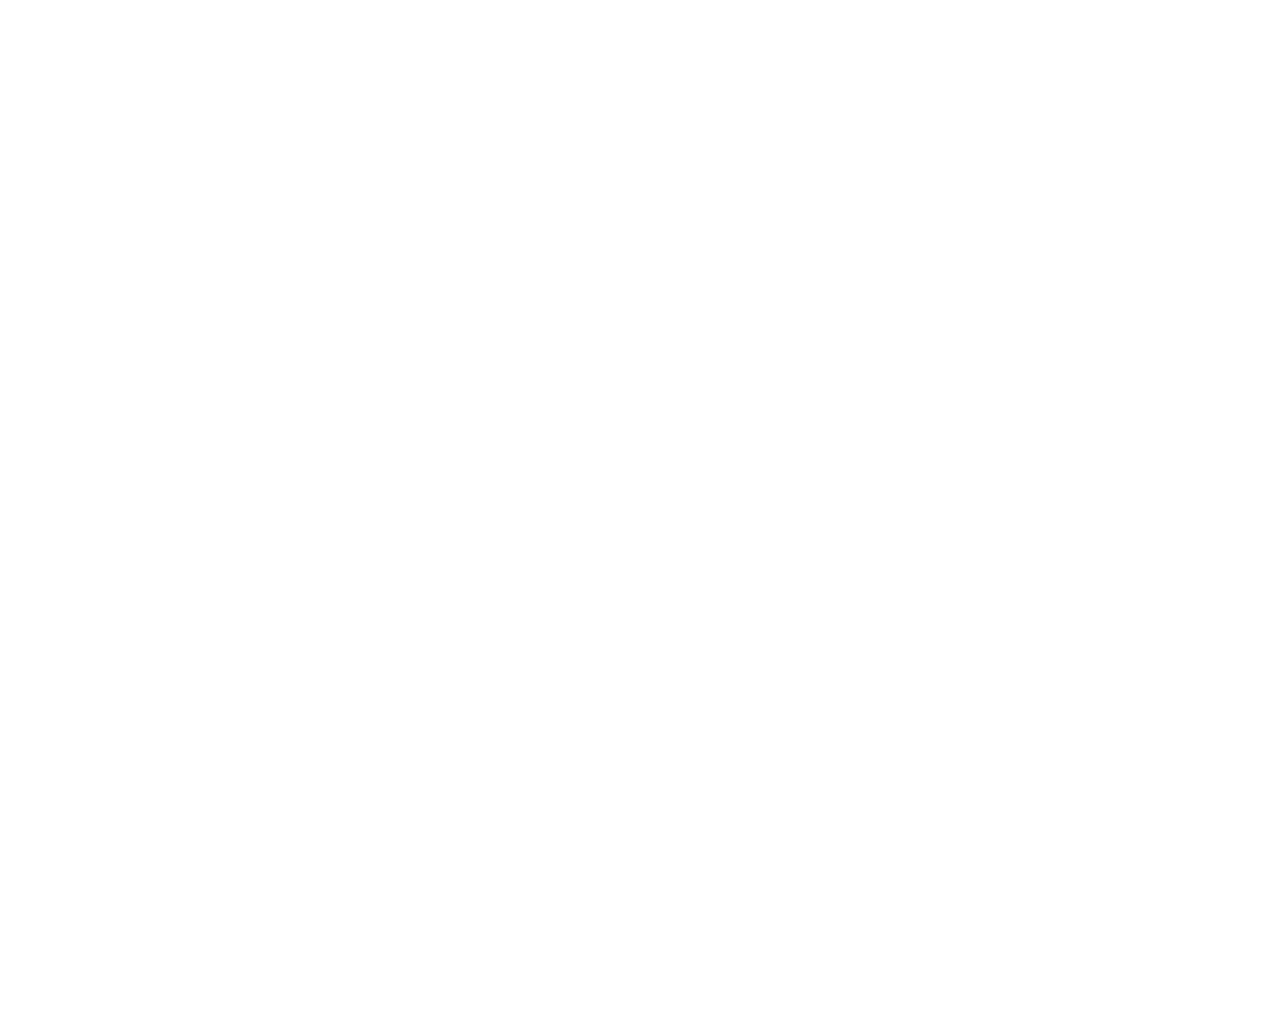
==== datamaps.html @ 06595af2 "Wow. D3 can actually place 40,000 data points" ====
<html>
<head>
	<script type="text/javascript" src="http://code.jquery.com/jquery-2.1.1.min.js"></script>
	<script type="text/javascript" src="http://cdnjs.cloudflare.com/ajax/libs/underscore.js/1.7.0/underscore-min.js"></script>
	<script type="text/javascript" src="/js/xml.min.js"></script>
	<link rel="stylesheet" href="http://cdn.leafletjs.com/leaflet-0.7.3/leaflet.css" />
	  <script src="http://cdn.leafletjs.com/leaflet-0.7.3/leaflet.js"></script>

	<script src="http://d3js.org/d3.v3.min.js"></script>       <!-- D3.js -->
	<script src="http://d3js.org/topojson.v1.min.js"></script> <!-- topoJSON -->
	<script src="js/datamaps.js"></script>                     <!-- Datamaps -->
	<script src="js/datamaps.usa.min.js"></script>             <!-- Datamaps USA data -->
	<script src="js/fetchData.js"></script>
</head>
<body>
	<div id="container" style="position: relative; width: 1000; height: 1000px;"></div>
	<script>

		// Waterfall map creation
		setupMap(function(){
			fetchData(function(data){
				renderData(data);
			});
		});

		// When data comes back
		function setupMap(next){
			console.log("\nSetting up the Map...");

		    map = new Datamap({
		    	element: document.getElementById('container'),
		    	scope: 'usa',
		    	setProjection: projection,
		    	done: function() {
		    		console.log("Blank Map Created");
		    	}, 
		    	geographyConfig: {
	            	popupTemplate: function(geo, data) {
	                	return ['<div class="hoverinfo"><strong>' + geo.properties.name + '</strong></div>'].join('');
	            	},
	            	popupOnHover: false, //disable the popup while hovering
	        	}
		    });

		    // Configure projection (scale, etc)
		    function projection(element){
		    	var boston = [-71.2, 42.9];

				var projection = d3.geo.equirectangular()
					.center(boston)
					.scale(20000);

				return { 
					path: d3.geo.path().projection(projection), 
					projection: projection 
				};
		    }

		    next();
		}

		function renderData(data){
			console.log("\nConverting Data points....");

			var dataPoints = [];

			_.each(data, function(p){

				dataPoints.push({
					name: p.date,
					latitude: parseFloat(p.location[1]),
		    		longitude: parseFloat(p.location[0]),
		    		radius: 3
		    	});
			})
			
			console.log("Placing " + dataPoints.length + " Data points....");

			//draw bubbles for bubbles
			map.bubbles(dataPoints, {
			    popupTemplate: function (geo, data) { 
			            return ['<div class="hoverinfo">' +  data.name + '</div>'].join('');
			    }
			});
		}
	</script>
</body>

</html>
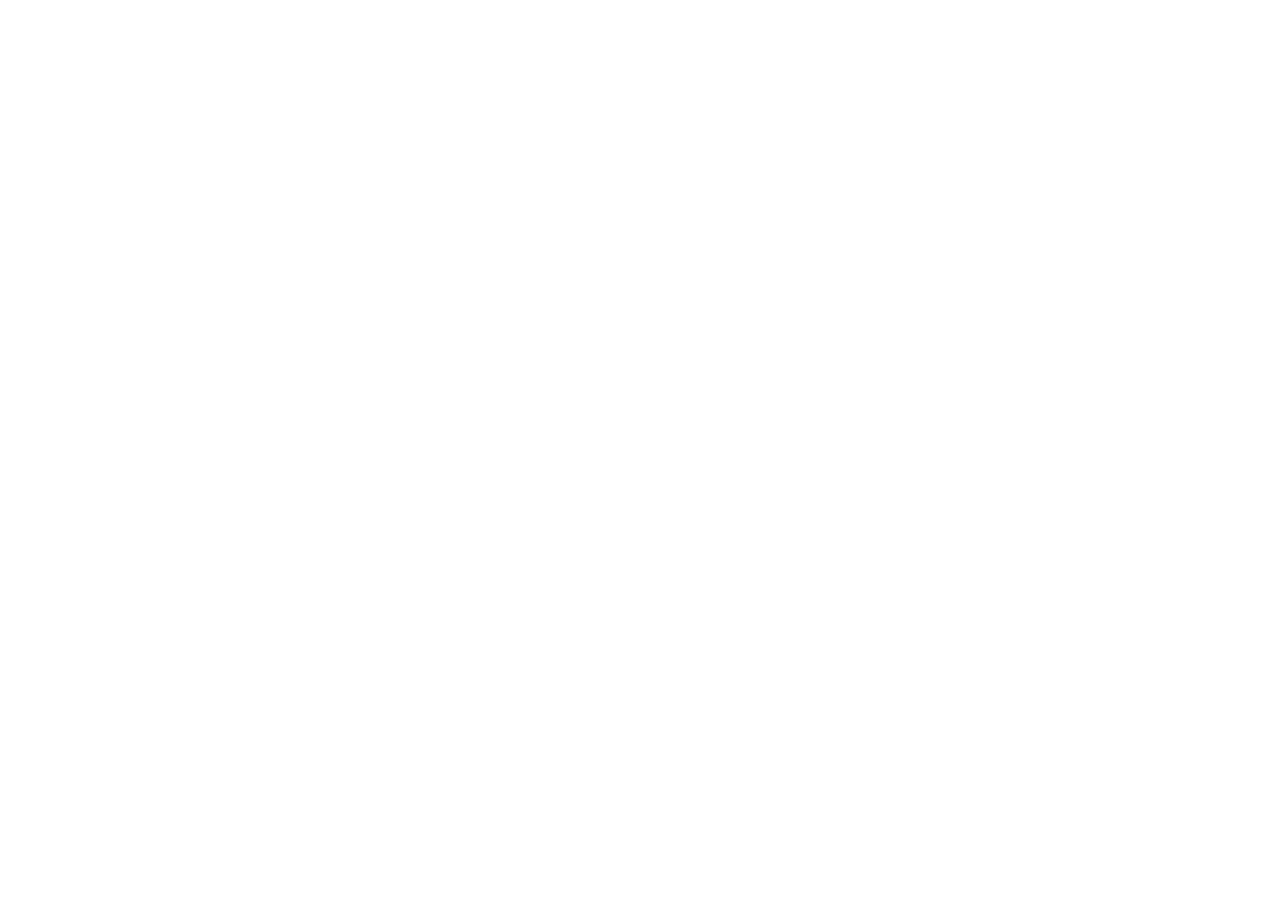
==== commit 17f80f8e: "Add code from voronoi-maps project: https://github.com/zetter/voronoi-maps" ====
--- a/datamaps.html
+++ b/datamaps.html
@@ -3,8 +3,9 @@
 	<script type="text/javascript" src="http://code.jquery.com/jquery-2.1.1.min.js"></script>
 	<script type="text/javascript" src="http://cdnjs.cloudflare.com/ajax/libs/underscore.js/1.7.0/underscore-min.js"></script>
 	<script type="text/javascript" src="/js/xml.min.js"></script>
+	
 	<link rel="stylesheet" href="http://cdn.leafletjs.com/leaflet-0.7.3/leaflet.css" />
-	  <script src="http://cdn.leafletjs.com/leaflet-0.7.3/leaflet.js"></script>
+	<script src="http://cdn.leafletjs.com/leaflet-0.7.3/leaflet.js"></script>
 
 	<script src="http://d3js.org/d3.v3.min.js"></script>       <!-- D3.js -->
 	<script src="http://d3js.org/topojson.v1.min.js"></script> <!-- topoJSON -->
@@ -13,13 +14,13 @@
 	<script src="js/fetchData.js"></script>
 </head>
 <body>
-	<div id="container" style="position: relative; width: 1000; height: 1000px;"></div>
+	<div id="container" style="position: relative; width: 1000; height: 700px;"></div>
 	<script>
 
 		// Waterfall map creation
 		setupMap(function(){
 			fetchData(function(data){
-				renderData(data);
+				renderData(data.slice(1000, 1500));
 			});
 		});
 
@@ -31,58 +32,101 @@
 		    	element: document.getElementById('container'),
 		    	scope: 'usa',
 		    	setProjection: projection,
-		    	done: function() {
-		    		console.log("Blank Map Created");
-		    	}, 
 		    	geographyConfig: {
 	            	popupTemplate: function(geo, data) {
 	                	return ['<div class="hoverinfo"><strong>' + geo.properties.name + '</strong></div>'].join('');
 	            	},
 	            	popupOnHover: false, //disable the popup while hovering
-	        	}
+	        	},
+	        	done: function() {
+		    		console.log("Blank Map Created");
+		    	}, 
 		    });
 
 		    // Configure projection (scale, etc)
 		    function projection(element){
-		    	var boston = [-71.2, 42.9];
+		    	var boston = [-71.2, 42.5];  // center on MA
+		    	var usa = [19, -3];          // center on US
 
-				var projection = d3.geo.equirectangular()
-					.center(boston)
-					.scale(20000);
+		    	var scale = 100000;          // zoom
+
+				var projection = d3.geo.equirectangular().center(boston).scale(scale);
 
 				return { 
 					path: d3.geo.path().projection(projection), 
-					projection: projection 
+					projection: projection
 				};
 		    }
 
 		    next();
 		}
 
-		function renderData(data){
-			console.log("\nConverting Data points....");
+		function renderArcs(data){
+			var arcs = [];
+			var prev = {};
+
+			_.each(data, function(p){
+				// Extract current location
+				var current = {
+					latitude: parseFloat(p.location[1]),
+			    	longitude: parseFloat(p.location[0]),
+				}
+
+				// Add an arc
+				if (prev.latitude){
+					arcs.push({ origin: prev, destination: current });	
+				}
+
+				// Save last location
+				prev = current;
+
+			})
+
+			console.log("Placing " + arcs.length + " Data points....");
+
+			map.arc(arcs, {
+			    popupTemplate: function (geo, data) { 
+			            return ['<div class="hoverinfo">' +  data.name + '</div>'].join('');
+			    },
+			    strokeWidth: 1,
+			    arcSharpness: 0,
+
+			});
+		}
+
+		function renderPoints(data){
 
 			var dataPoints = [];
 
 			_.each(data, function(p){
-
 				dataPoints.push({
 					name: p.date,
 					latitude: parseFloat(p.location[1]),
-		    		longitude: parseFloat(p.location[0]),
-		    		radius: 3
-		    	});
+					longitude: parseFloat(p.location[0]),
+					radius: 3
+				});
 			})
-			
+
 			console.log("Placing " + dataPoints.length + " Data points....");
 
-			//draw bubbles for bubbles
+			//draw bubbles
 			map.bubbles(dataPoints, {
 			    popupTemplate: function (geo, data) { 
 			            return ['<div class="hoverinfo">' +  data.name + '</div>'].join('');
 			    }
 			});
+
 		}
+
+
+		function renderData(data){
+			console.log("\nConverting Data points....");
+
+			renderPoints(data);
+			renderArcs(data);
+
+		}
+
 	</script>
 </body>
 
